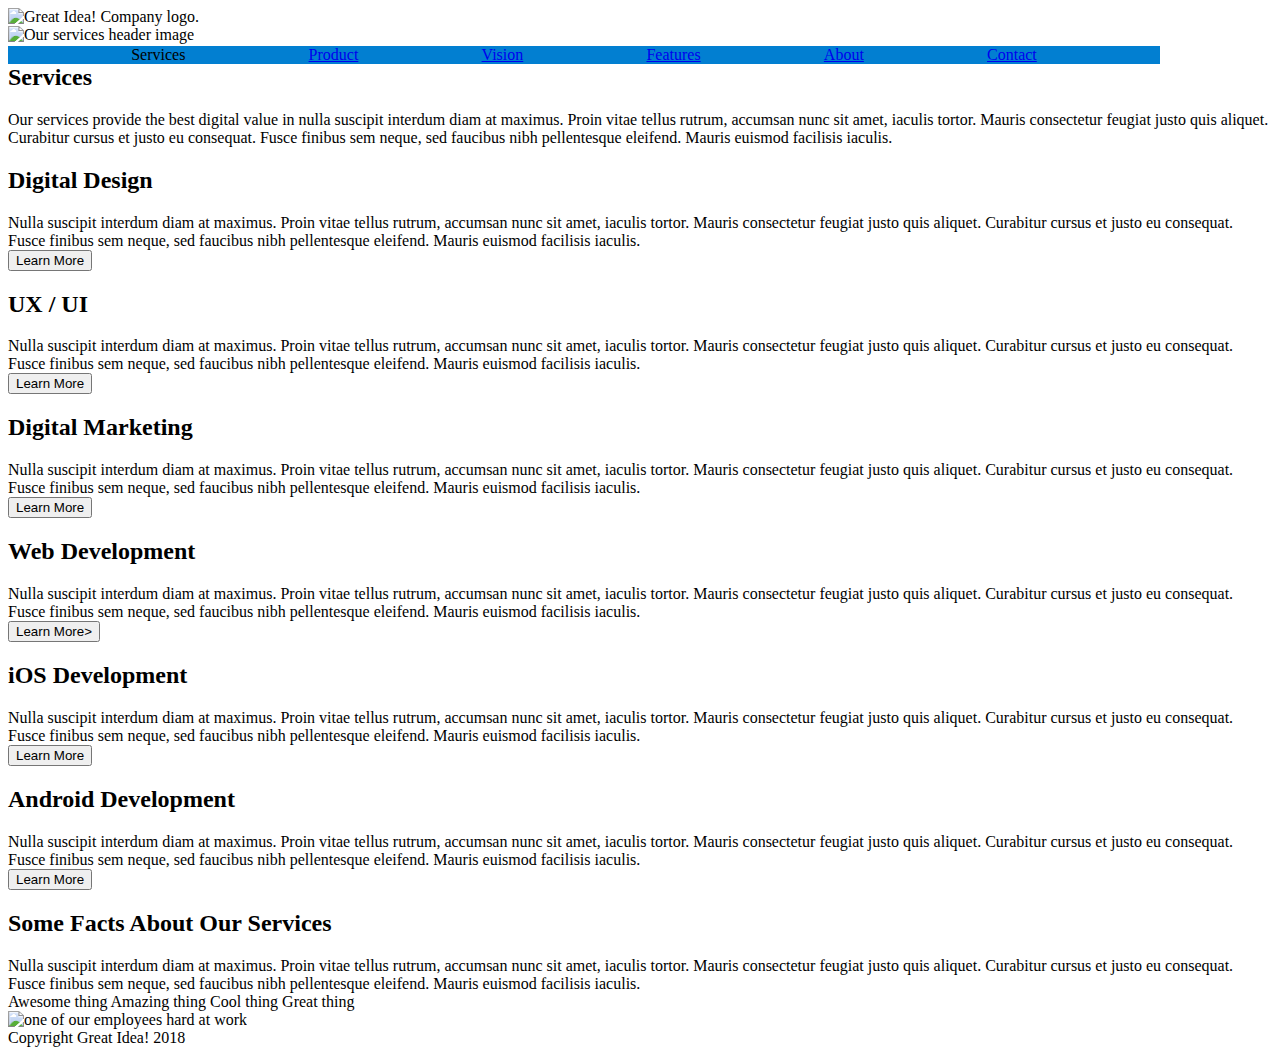
==== great-idea/services.html @ 1b3a5b32 "updates" ====
<!doctype html>

<html lang="en">
<head>
  <meta charset="utf-8">

  <title>Great Idea!</title>

  <link href="https://fonts.googleapis.com/css?family=Bangers|Titillium+Web" rel="stylesheet">
  <link rel="stylesheet" href="css/services.css">

  <!--[if lt IE 9]>
    <script src="https://cdnjs.cloudflare.com/ajax/libs/html5shiv/3.7.3/html5shiv.js"></script>
  <![endif]-->
</head>

<body>
<nav>
Services
<a href=index.html>Product</a>
<a href=#>Vision</a>
<a href=#>Features</a>
  <a href=#>About</a>
    <a href=#>Contact</a>
</nav>
<div class = "container">
<img class="logo" src="img/logo.png" alt="Great Idea! Company logo.">

<section class=services>
<img class="services-header-img" src="img/services-header.jpg" alt="Our services header image">

<h2>Services</h2>

Our services provide the best digital value in nulla suscipit interdum diam at maximus. Proin vitae tellus rutrum, accumsan nunc sit amet, iaculis tortor. Mauris consectetur feugiat justo quis aliquet. Curabitur cursus et justo eu consequat. Fusce finibus sem neque, sed faucibus nibh pellentesque eleifend. Mauris euismod facilisis iaculis.<br>
<section>

<h2>Digital Design</h2>

Nulla suscipit interdum diam at maximus. Proin vitae tellus rutrum, accumsan nunc sit amet, iaculis tortor. Mauris consectetur feugiat justo quis aliquet. Curabitur cursus et justo eu consequat. Fusce finibus sem neque, sed faucibus nibh pellentesque
eleifend. Mauris euismod facilisis iaculis.<br>

<button type="button">Learn More</button>



<h2>UX / UI</h2>

Nulla suscipit interdum diam at maximus. Proin vitae tellus rutrum, accumsan nunc sit amet, iaculis tortor. Mauris consectetur feugiat justo quis aliquet. Curabitur cursus et justo eu consequat. Fusce finibus sem neque, sed faucibus nibh pellentesque
eleifend. Mauris euismod facilisis iaculis.<br>

<button type="button">Learn More</button>



<h2>Digital Marketing</h2>

Nulla suscipit interdum diam at maximus. Proin vitae tellus rutrum, accumsan nunc sit amet, iaculis tortor. Mauris consectetur feugiat justo quis aliquet. Curabitur cursus et justo eu consequat. Fusce finibus sem neque, sed faucibus nibh pellentesque
eleifend. Mauris euismod facilisis iaculis.<br>

<button type="button">Learn More</button>



<h2>Web Development</h2>

Nulla suscipit interdum diam at maximus. Proin vitae tellus rutrum, accumsan nunc sit amet, iaculis tortor. Mauris consectetur feugiat justo quis aliquet. Curabitur cursus et justo eu consequat. Fusce finibus sem neque, sed faucibus nibh pellentesque
eleifend. Mauris euismod facilisis iaculis.
<br>
<button type="button">Learn More></button>



<h2>iOS Development</h2>

Nulla suscipit interdum diam at maximus. Proin vitae tellus rutrum, accumsan nunc sit amet, iaculis tortor. Mauris consectetur feugiat justo quis aliquet. Curabitur cursus et justo eu consequat. Fusce finibus sem neque, sed faucibus nibh pellentesque
eleifend. Mauris euismod facilisis iaculis.<br>

<button type="button">Learn More</button>



<h2>Android Development</h2>

Nulla suscipit interdum diam at maximus. Proin vitae tellus rutrum, accumsan nunc sit amet, iaculis tortor. Mauris consectetur feugiat justo quis aliquet. Curabitur cursus et justo eu consequat. Fusce finibus sem neque, sed faucibus nibh pellentesque
eleifend. Mauris euismod facilisis iaculis.<br>

<button type="button">Learn More</button>


<h2>Some Facts About Our Services</h2>

Nulla suscipit interdum diam at maximus. Proin vitae tellus rutrum, accumsan nunc sit amet, iaculis tortor. Mauris consectetur feugiat justo quis aliquet. Curabitur cursus et justo eu consequat. Fusce finibus sem neque, sed faucibus nibh pellentesque
eleifend. Mauris euismod facilisis iaculis.<br>


Awesome thing
Amazing thing
Cool thing
Great thing<br>

<img class="services-info-img" src="img/services-info.png" alt="one of our employees hard at work">

<br>Copyright Great Idea! 2018
</div>
</body>

</html>
---- great-idea/css/services.css ----
nav {
	width: 90%;
	position: fixed;
	background-color: rgb(2, 127, 209);
	z-index: 3;
	display: flex;
	justify-content: space-evenly;
	align-items: center;
	margin-top: 38px;
}
.nav-items {
	display: flex;
	justify-content: flex-start;
	width: 100%;

}

.nav-item {
	text-decoration: none;
	padding: 30px 50px;
	vertical-align: middle;
	color: rgba(175, 172, 172, 0.8);
	text-shadow: 1px 1px 1px #111;
	font-weight: bold;
	transition: color 0.3s ease-in, text-shadow 0.3s ease-in;
	/*I spent too long trying to use vertical-align: center because I though I knew what I was doing*/
}

.nav-item:hover {
	color: #111;
	text-shadow: 2px 2px 1px rgb(175, 172, 172);
}
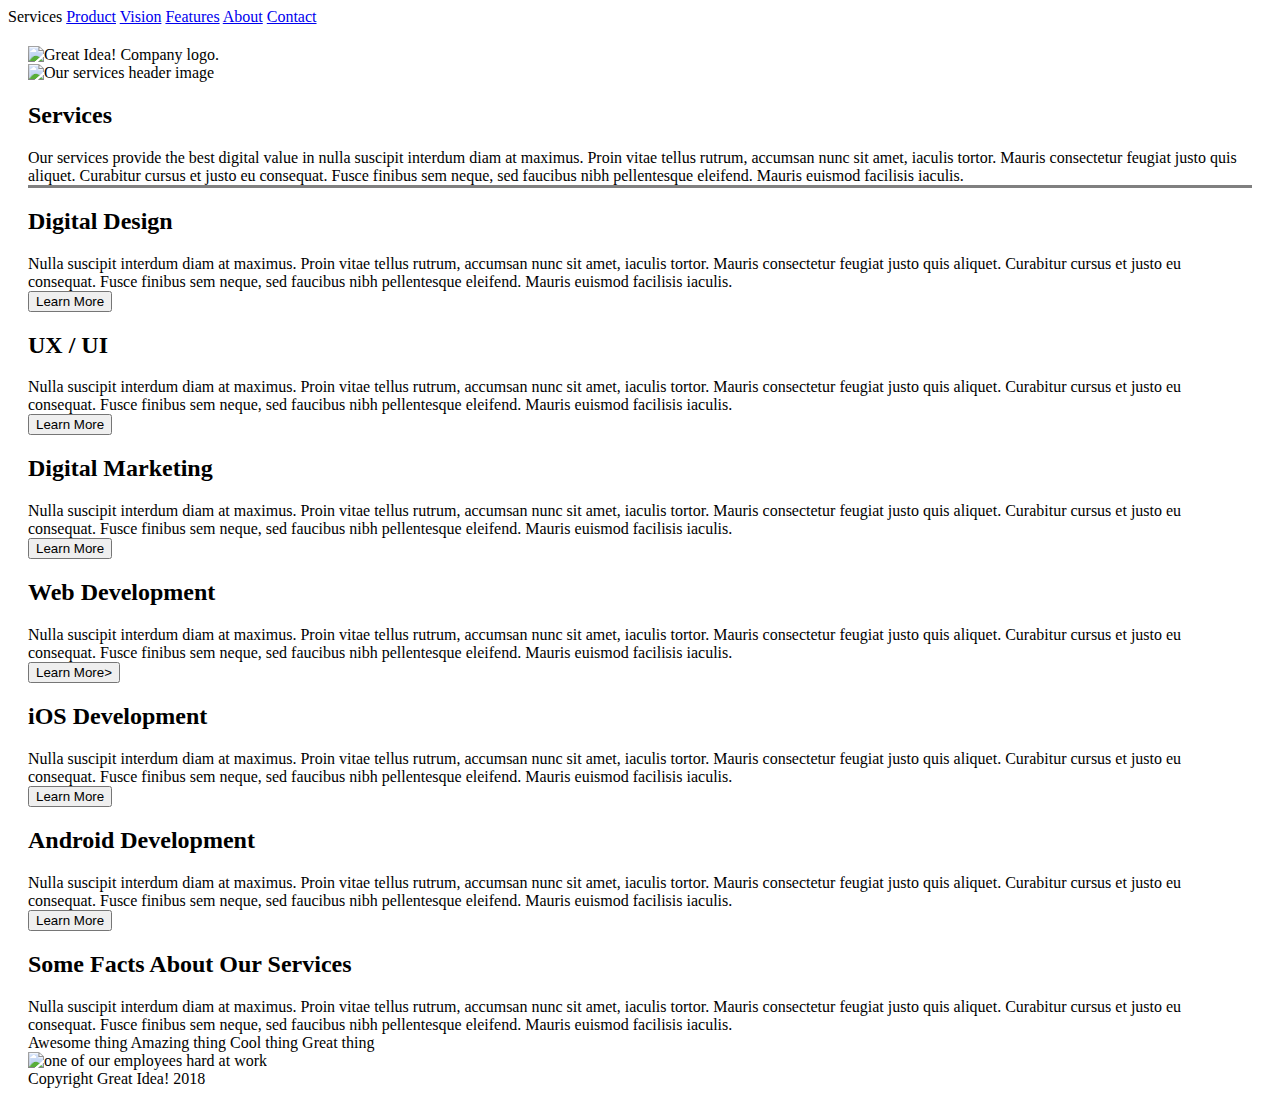
==== commit d0cd142c: "updates" ====
--- a/great-idea/services.html
+++ b/great-idea/services.html
@@ -32,7 +32,7 @@
 <h2>Services</h2>
 
 Our services provide the best digital value in nulla suscipit interdum diam at maximus. Proin vitae tellus rutrum, accumsan nunc sit amet, iaculis tortor. Mauris consectetur feugiat justo quis aliquet. Curabitur cursus et justo eu consequat. Fusce finibus sem neque, sed faucibus nibh pellentesque eleifend. Mauris euismod facilisis iaculis.<br>
-<section>
+</section>
 
 <h2>Digital Design</h2>
 
--- a/great-idea/css/services.css
+++ b/great-idea/css/services.css
@@ -1,32 +1,22 @@
-nav {
-	width: 90%;
-	position: fixed;
-	background-color: rgb(2, 127, 209);
-	z-index: 3;
-	display: flex;
-	justify-content: space-evenly;
-	align-items: center;
-	margin-top: 38px;
+.nav{
+    padding: 50px 0 0 0;
+    display: inline-flex;
+    justify-content: space-evenly;
+    width: 800px;
+    align-content: center;
+    margin-left: 300px;
+    margin-top: 25px;
+    position: relative;
+    margin-bottom: -500px;
 }
-.nav-items {
-	display: flex;
-	justify-content: flex-start;
-	width: 100%;
-
+.container{
+    margin: 20px;
+    
+}
+.services{
+    border-bottom: solid grey;
+    margin-bottom: 10px;
+    
 }
 
-.nav-item {
-	text-decoration: none;
-	padding: 30px 50px;
-	vertical-align: middle;
-	color: rgba(175, 172, 172, 0.8);
-	text-shadow: 1px 1px 1px #111;
-	font-weight: bold;
-	transition: color 0.3s ease-in, text-shadow 0.3s ease-in;
-	/*I spent too long trying to use vertical-align: center because I though I knew what I was doing*/
-}
 
-.nav-item:hover {
-	color: #111;
-	text-shadow: 2px 2px 1px rgb(175, 172, 172);
-}
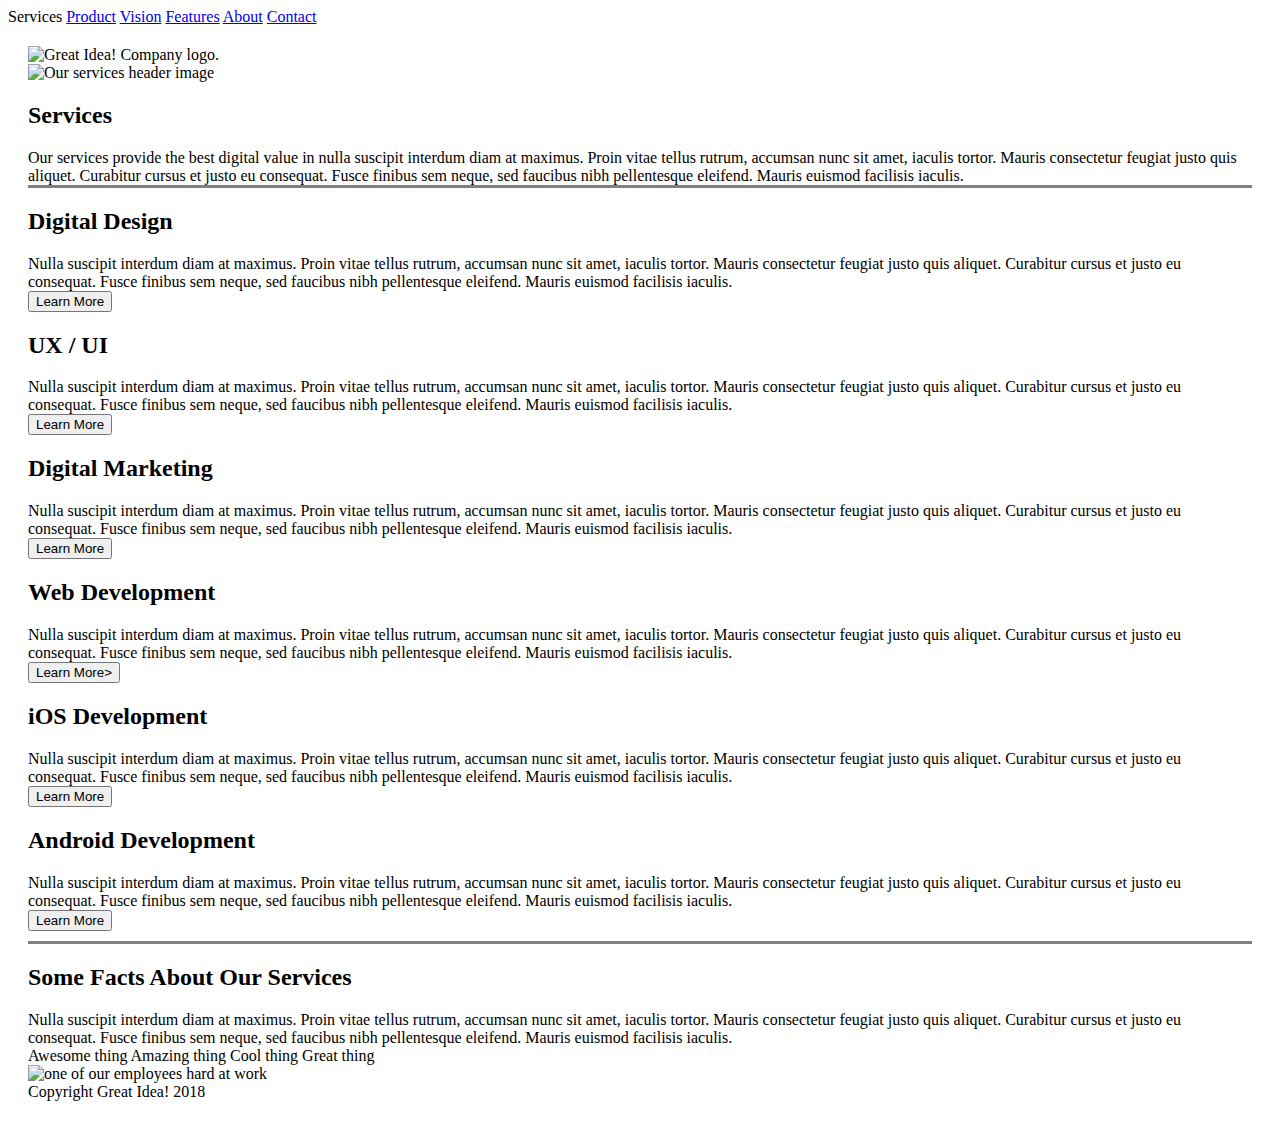
==== commit 40115040: "updates" ====
--- a/great-idea/services.html
+++ b/great-idea/services.html
@@ -86,7 +86,7 @@
 
 <button type="button">Learn More</button>
 
-
+<section class=about>
 <h2>Some Facts About Our Services</h2>
 
 Nulla suscipit interdum diam at maximus. Proin vitae tellus rutrum, accumsan nunc sit amet, iaculis tortor. Mauris consectetur feugiat justo quis aliquet. Curabitur cursus et justo eu consequat. Fusce finibus sem neque, sed faucibus nibh pellentesque
@@ -97,7 +97,7 @@
 Amazing thing
 Cool thing
 Great thing<br>
-
+</section>
 <img class="services-info-img" src="img/services-info.png" alt="one of our employees hard at work">
 
 <br>Copyright Great Idea! 2018
--- a/great-idea/css/services.css
+++ b/great-idea/css/services.css
@@ -18,5 +18,9 @@
     margin-bottom: 10px;
     
 }
+.about{
+   border-top:solid grey;
+   margin-top: 10px; 
+}
 
 
